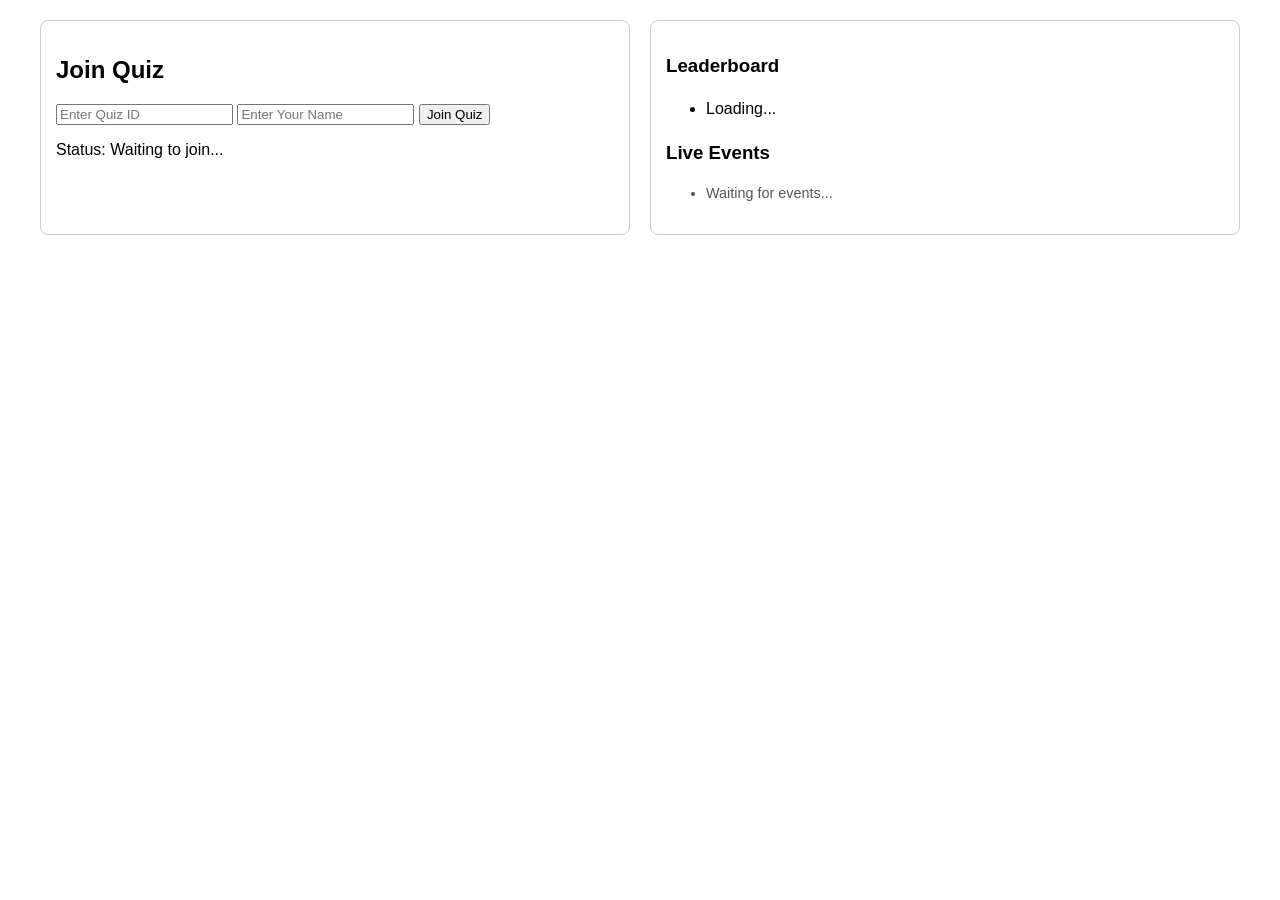
==== app/templates/quiz.html @ 26494a38 "feat: Day 3 & 4 - Add PostgreSQL persistence and full quiz lifecycle" ====
<!DOCTYPE html>
<html lang="en">
<head>
    <meta charset="UTF-8">
    <title>Quiz Arena - Playing</title>
    <script src="/static/js/quiz.js" defer></script>
    <style> /* Basic Styling */
        body { font-family: sans-serif; display: flex; max-width: 1200px; margin: 20px auto; gap: 20px; flex-wrap: wrap;}
        #setupArea, #quizArea, #leaderboardArea { flex: 1; min-width: 300px; border: 1px solid #ccc; padding: 15px; border-radius: 8px; margin-bottom: 10px;}
        #questionContainer { margin-top: 20px; }
        .question-card { border: 1px solid #eee; padding: 15px; margin-bottom: 15px; border-radius: 5px; background-color: #f9f9f9; }
        .options button { display: block; width: 100%; margin: 8px 0; padding: 12px; cursor: pointer; text-align: left; background-color: #e7f3ff; border: 1px solid #b3d7ff; border-radius: 4px; transition: background-color 0.2s; }
        .options button:hover:not(:disabled) { background-color: #cce5ff; }
        .options button.selected { background-color: #b3d7ff; border-color: #80bfff; }
        .options button.correct { background-color: #d4edda !important; border-color: #c3e6cb !important; color: #155724; }
        .options button.incorrect { background-color: #f8d7da !important; border-color: #f5c6cb !important; color: #721c24; }
        .options button:disabled { cursor: not-allowed; opacity: 0.7; }
        #leaderboard li { padding: 5px 0; border-bottom: 1px solid #eee; }
        #leaderboard li:last-child { border-bottom: none; }
        #events li { font-size: 0.9em; color: #555; padding: 2px 0; }
        .hidden { display: none; }
        #feedback { margin-top: 15px; font-weight: bold; }
        #nextQuestionBtn { padding: 10px 15px; margin-top: 15px; cursor: pointer; } /* Now visible by default, JS will hide it */
    </style>
</head>
<body>
    <div id="setupArea">
        <h2>Join Quiz</h2>
        <input type="text" id="quizIdInput" placeholder="Enter Quiz ID">
        <input type="text" id="playerNameInput" placeholder="Enter Your Name">
        <button id="joinBtn">Join Quiz</button>
        <p id="status">Status: Waiting to join...</p>
    </div>

    <div id="quizArea" class="hidden">
        <h2 id="quizTopic">Quiz Topic</h2>
        <p>Player: <strong id="currentPlayerName"></strong> | Score: <strong id="currentScore">0</strong></p>
        <div id="questionContainer">
            <p>Waiting for quiz data...</p>
        </div>
        <p id="feedback"></p>
        <button id="nextQuestionBtn" class="hidden">Next Question</button>
    </div>

    <div id="leaderboardArea">
        <h3>Leaderboard</h3>
        <ul id="leaderboard">
            <li>Loading...</li>
        </ul>
        <h3>Live Events</h3>
        <ul id="events">
            <li>Waiting for events...</li>
        </ul>
    </div>
</body>
</html>
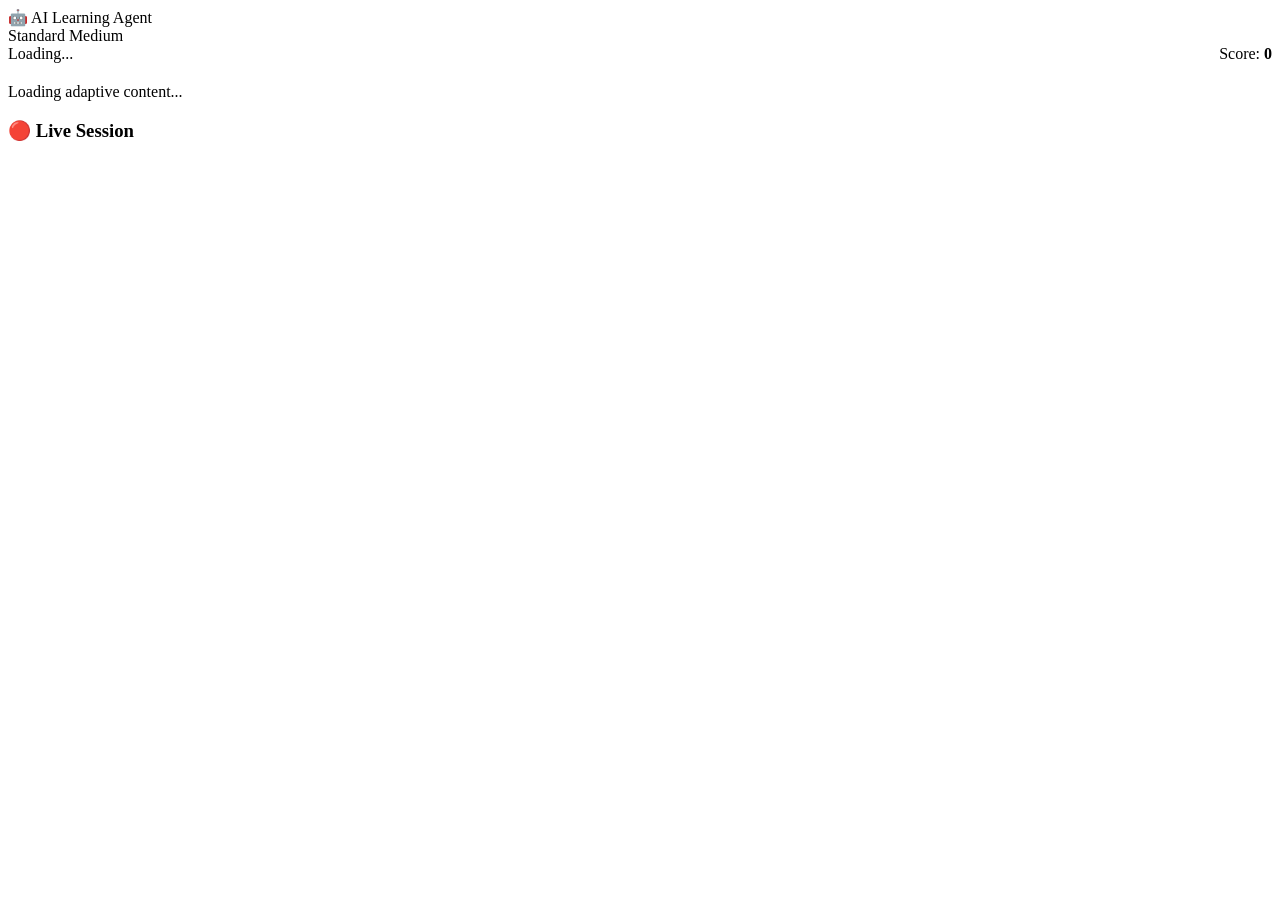
==== commit 4a346323: "feat: Day 8 - Added UI/UX polish and Explainable AI strategy panel" ====
--- a/app/templates/quiz.html
+++ b/app/templates/quiz.html
@@ -2,55 +2,50 @@
 <html lang="en">
 <head>
     <meta charset="UTF-8">
-    <title>Quiz Arena - Playing</title>
-    <script src="/static/js/quiz.js" defer></script>
-    <style> /* Basic Styling */
-        body { font-family: sans-serif; display: flex; max-width: 1200px; margin: 20px auto; gap: 20px; flex-wrap: wrap;}
-        #setupArea, #quizArea, #leaderboardArea { flex: 1; min-width: 300px; border: 1px solid #ccc; padding: 15px; border-radius: 8px; margin-bottom: 10px;}
-        #questionContainer { margin-top: 20px; }
-        .question-card { border: 1px solid #eee; padding: 15px; margin-bottom: 15px; border-radius: 5px; background-color: #f9f9f9; }
-        .options button { display: block; width: 100%; margin: 8px 0; padding: 12px; cursor: pointer; text-align: left; background-color: #e7f3ff; border: 1px solid #b3d7ff; border-radius: 4px; transition: background-color 0.2s; }
-        .options button:hover:not(:disabled) { background-color: #cce5ff; }
-        .options button.selected { background-color: #b3d7ff; border-color: #80bfff; }
-        .options button.correct { background-color: #d4edda !important; border-color: #c3e6cb !important; color: #155724; }
-        .options button.incorrect { background-color: #f8d7da !important; border-color: #f5c6cb !important; color: #721c24; }
-        .options button:disabled { cursor: not-allowed; opacity: 0.7; }
-        #leaderboard li { padding: 5px 0; border-bottom: 1px solid #eee; }
-        #leaderboard li:last-child { border-bottom: none; }
-        #events li { font-size: 0.9em; color: #555; padding: 2px 0; }
-        .hidden { display: none; }
-        #feedback { margin-top: 15px; font-weight: bold; }
-        #nextQuestionBtn { padding: 10px 15px; margin-top: 15px; cursor: pointer; } /* Now visible by default, JS will hide it */
-    </style>
+    <meta name="viewport" content="width=device-width, initial-scale=1.0">
+    <title>Adaptive Quiz</title>
+    <link rel="stylesheet" href="/static/css/styles.css">
 </head>
 <body>
-    <div id="setupArea">
-        <h2>Join Quiz</h2>
-        <input type="text" id="quizIdInput" placeholder="Enter Quiz ID">
-        <input type="text" id="playerNameInput" placeholder="Enter Your Name">
-        <button id="joinBtn">Join Quiz</button>
-        <p id="status">Status: Waiting to join...</p>
+    <div class="container">
+        <div id="aiPanel" class="ai-insight-panel">
+            <div class="ai-header">
+                <span>🤖 AI Learning Agent</span>
+            </div>
+            <div id="aiReasoning" style="color: #4b5563; font-size: 0.95rem;">
+                </div>
+            <div class="ai-tags">
+                <span id="strategyTag" class="tag tag-strategy">Standard</span>
+                <span id="difficultyTag" class="tag tag-diff">Medium</span>
+            </div>
+        </div>
+
+        <div class="card">
+            <div style="display: flex; justify-content: space-between; margin-bottom: 20px; color: var(--text-muted);">
+                <span id="quizTopic">Loading...</span>
+                <span>Score: <b id="scoreDisplay">0</b></span>
+            </div>
+
+            <div id="quizContainer">
+                <div id="questionText" class="question-text">Loading adaptive content...</div>
+                <div id="optionsContainer" class="options-grid"></div>
+            </div>
+
+            <div id="feedbackArea" style="margin-top: 20px; display: none;">
+                <div id="explanationText" style="padding: 15px; background: #f8fafc; border-radius: 8px; border-left: 4px solid var(--text-muted);"></div>
+            </div>
+
+            <button id="nextBtn" class="btn-primary" style="display: none;" onclick="nextQuestion()">Next Question</button>
+        </div>
+        
+        <div class="card">
+            <h3>🔴 Live Session</h3>
+            <ul id="leaderboardList" style="padding-left: 20px; color: var(--text-muted);"></ul>
+        </div>
     </div>
 
-    <div id="quizArea" class="hidden">
-        <h2 id="quizTopic">Quiz Topic</h2>
-        <p>Player: <strong id="currentPlayerName"></strong> | Score: <strong id="currentScore">0</strong></p>
-        <div id="questionContainer">
-            <p>Waiting for quiz data...</p>
-        </div>
-        <p id="feedback"></p>
-        <button id="nextQuestionBtn" class="hidden">Next Question</button>
-    </div>
-
-    <div id="leaderboardArea">
-        <h3>Leaderboard</h3>
-        <ul id="leaderboard">
-            <li>Loading...</li>
-        </ul>
-        <h3>Live Events</h3>
-        <ul id="events">
-            <li>Waiting for events...</li>
-        </ul>
-    </div>
+    <input type="hidden" id="quiz_id" value="{{ quiz_id }}">
+    
+    <script src="/static/js/quiz.js"></script>
 </body>
 </html>
